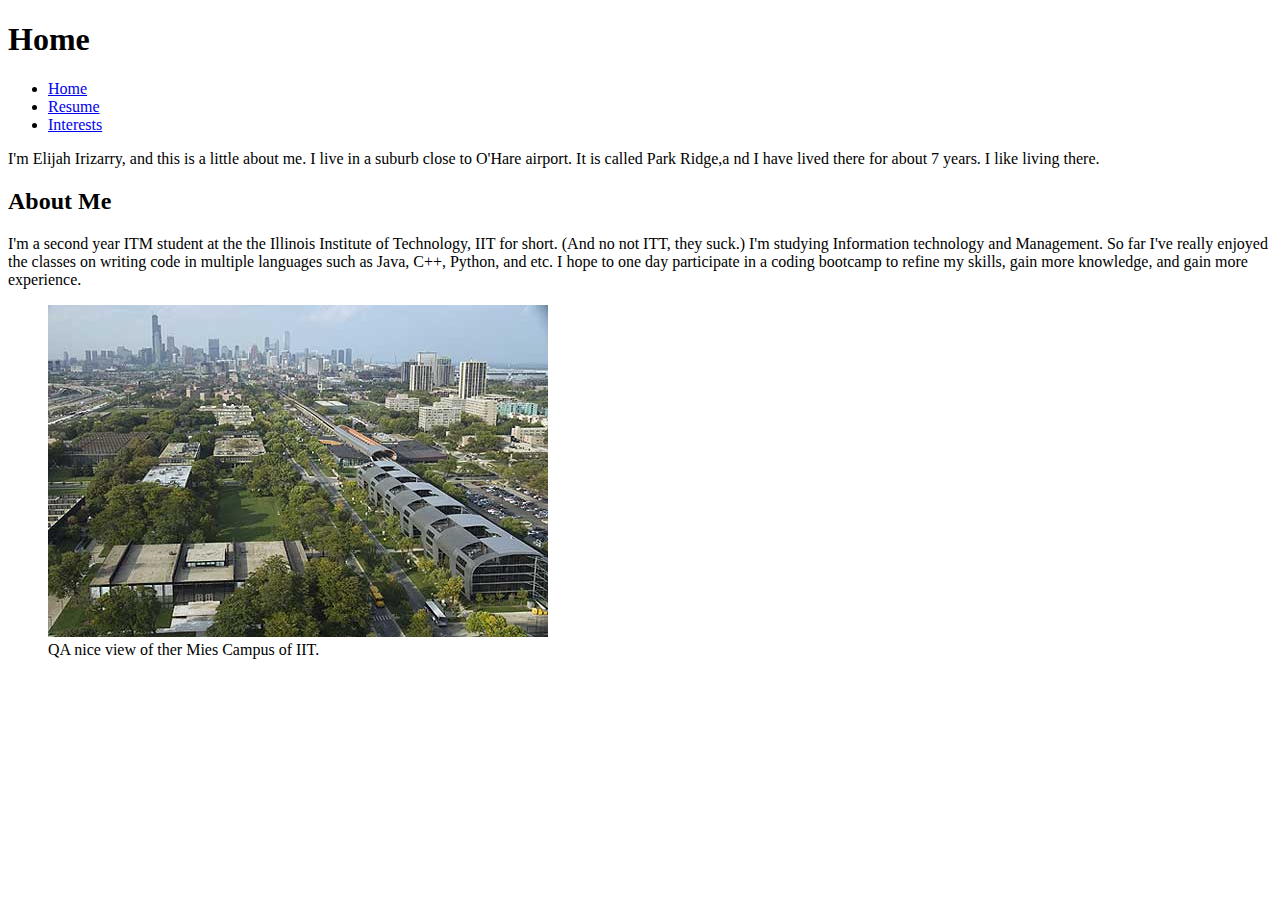
==== index.html @ 1ede16a1 "edited link ahref for home" ====
<!DOCTYPE html>
<html id="home" lang="en">
   <head>
  <title> Elijah Irizarry </title>
    <meta charset="utf-8">
    <meta name="viewport"
    content="width=device-width,initial-scale=1.0,shrink-to-fit=no" />
<link rel="stylesheet" href="Screen.css" />
  </head>
    <header id="header">
      <h1>Home</h1>
      <nav id="navigation">
        <ul>
          <li><a href="./">Home</a></li>
          <li><a href="resume/">Resume</a></li>
          <li><a href="interests/">Interests</a></li>
        </ul>
      </nav>
    </header>
      <main id="content">
        <body>
      <p>
        I'm Elijah Irizarry, and this is a little about me. I live in a suburb
        close to O'Hare airport. It is called Park Ridge,a nd I have lived there
        for about 7 years. I like living there.
      </p>
      <h2>About Me</h2>
      <p> I'm a second year ITM student at the the
        Illinois Institute of Technology, IIT for short. (And no not ITT, they
        suck.) I'm studying Information technology and Management. So far I've
        really enjoyed the classes on writing code in multiple languages such
        as Java, C++, Python, and etc. I hope to one day participate in a coding
        bootcamp to refine my skills, gain more knowledge, and gain more
        experience.
      </p>
        </body>
        <figure>
          <img src="images/image520.jpg" alt="Photo of IIT" />
          <figcaption>
            QA nice view of ther Mies Campus of IIT.
          </figcaption>
        </figure>
      </main>
</html>
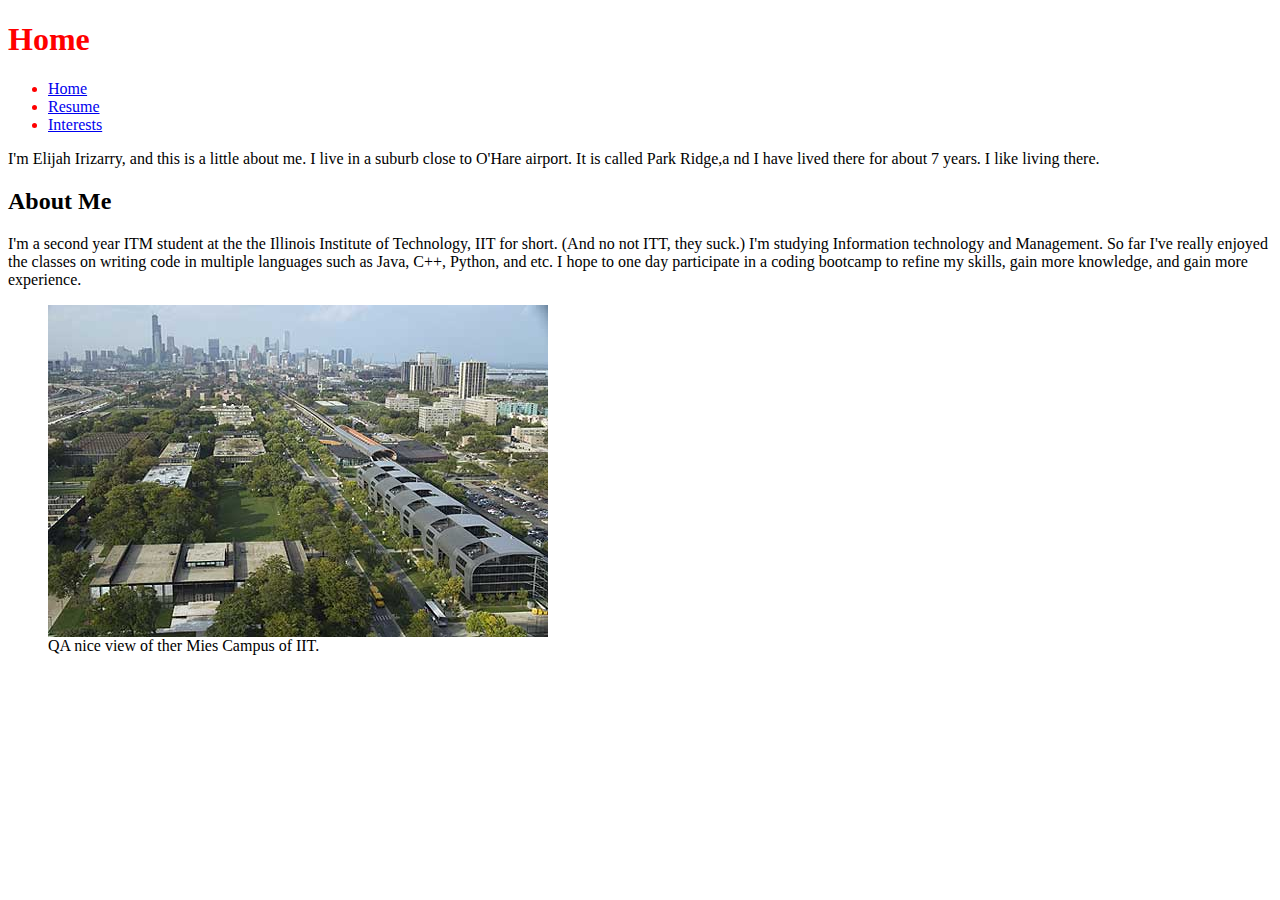
==== commit 6da6e674: "Home page Finished" ====
--- a/index.html
+++ b/index.html
@@ -1,12 +1,13 @@
 <!DOCTYPE html>
 <html id="home" lang="en">
-   <head>
+<head>
   <title> Elijah Irizarry </title>
-    <meta charset="utf-8">
-    <meta name="viewport"
-    content="width=device-width,initial-scale=1.0,shrink-to-fit=no" />
-<link rel="stylesheet" href="Screen.css" />
-  </head>
+  <meta charset="utf-8"/>
+  <meta name="viewport"
+  content="width=device-width,initial-scale=1.0,shrink-to-fit=no" />
+  <link rel="stylesheet" href="screen.css" />
+</head>
+  <body>
     <header id="header">
       <h1>Home</h1>
       <nav id="navigation">
@@ -17,15 +18,15 @@
         </ul>
       </nav>
     </header>
-      <main id="content">
-        <body>
-      <p>
+    <main id="content">
+      <p class="intro">
         I'm Elijah Irizarry, and this is a little about me. I live in a suburb
         close to O'Hare airport. It is called Park Ridge,a nd I have lived there
         for about 7 years. I like living there.
       </p>
       <h2>About Me</h2>
-      <p> I'm a second year ITM student at the the
+      <p class="aboutme">
+        I'm a second year ITM student at the the
         Illinois Institute of Technology, IIT for short. (And no not ITT, they
         suck.) I'm studying Information technology and Management. So far I've
         really enjoyed the classes on writing code in multiple languages such
@@ -33,12 +34,12 @@
         bootcamp to refine my skills, gain more knowledge, and gain more
         experience.
       </p>
-        </body>
-        <figure>
-          <img src="images/image520.jpg" alt="Photo of IIT" />
-          <figcaption>
-            QA nice view of ther Mies Campus of IIT.
-          </figcaption>
-        </figure>
-      </main>
-</html>
+    </main>
+    <figure>
+      <img src="images/image520.jpg" alt="Photo of IIT" />
+      <figcaption>
+        QA nice view of ther Mies Campus of IIT.
+      </figcaption>
+    </figure>
+  </body>
+  </html>
--- a/screen.css
+++ b/screen.css
@@ -0,0 +1,17 @@
+img,video{
+  display: block;
+  max-width: 100%;
+
+}
+
+header{
+  color: red;
+}
+
+content{
+
+}
+selector{
+  property: value;
+  property: value value:
+}
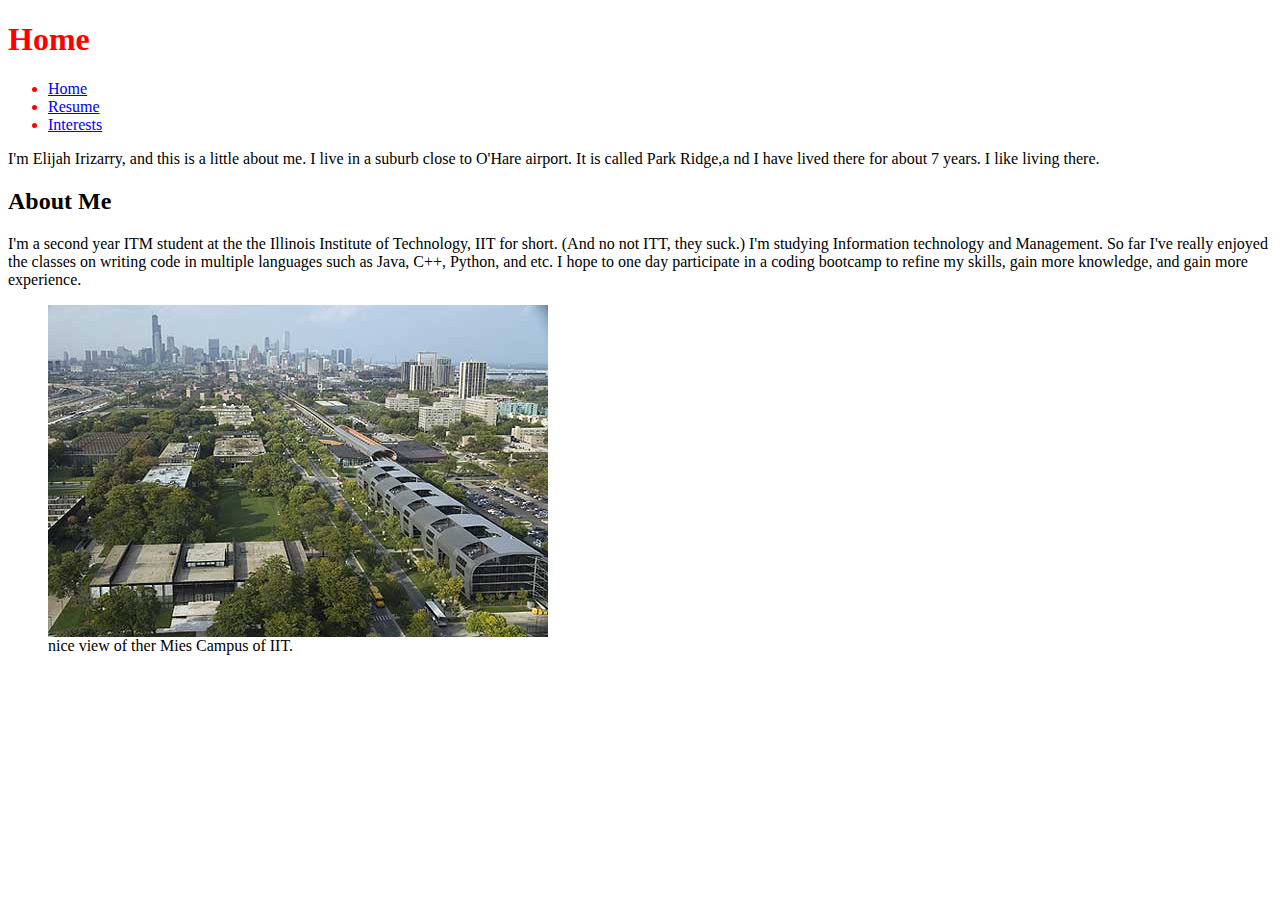
==== commit 136f6521: "Minor Revisions" ====
--- a/index.html
+++ b/index.html
@@ -38,7 +38,7 @@
     <figure>
       <img src="images/image520.jpg" alt="Photo of IIT" />
       <figcaption>
-        QA nice view of ther Mies Campus of IIT.
+         nice view of ther Mies Campus of IIT.
       </figcaption>
     </figure>
   </body>
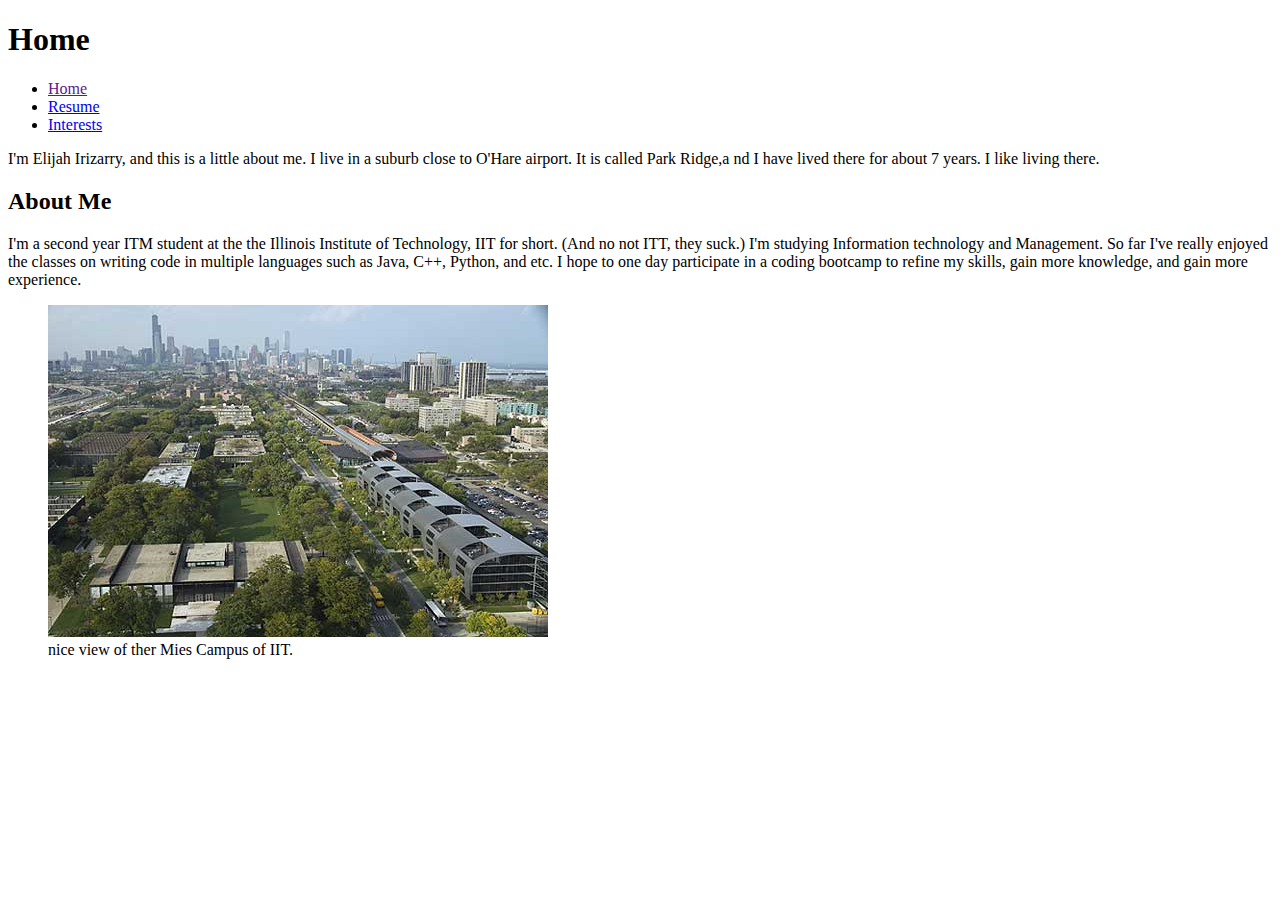
==== commit 2a46241f: "Links Updated...again" ====
--- a/index.html
+++ b/index.html
@@ -12,7 +12,7 @@
       <h1>Home</h1>
       <nav id="navigation">
         <ul>
-          <li><a href="./">Home</a></li>
+          <li><a href="">Home</a></li>
           <li><a href="resume/">Resume</a></li>
           <li><a href="interests/">Interests</a></li>
         </ul>
@@ -38,7 +38,7 @@
     <figure>
       <img src="images/image520.jpg" alt="Photo of IIT" />
       <figcaption>
-         nice view of ther Mies Campus of IIT.
+        nice view of ther Mies Campus of IIT.
       </figcaption>
     </figure>
   </body>
